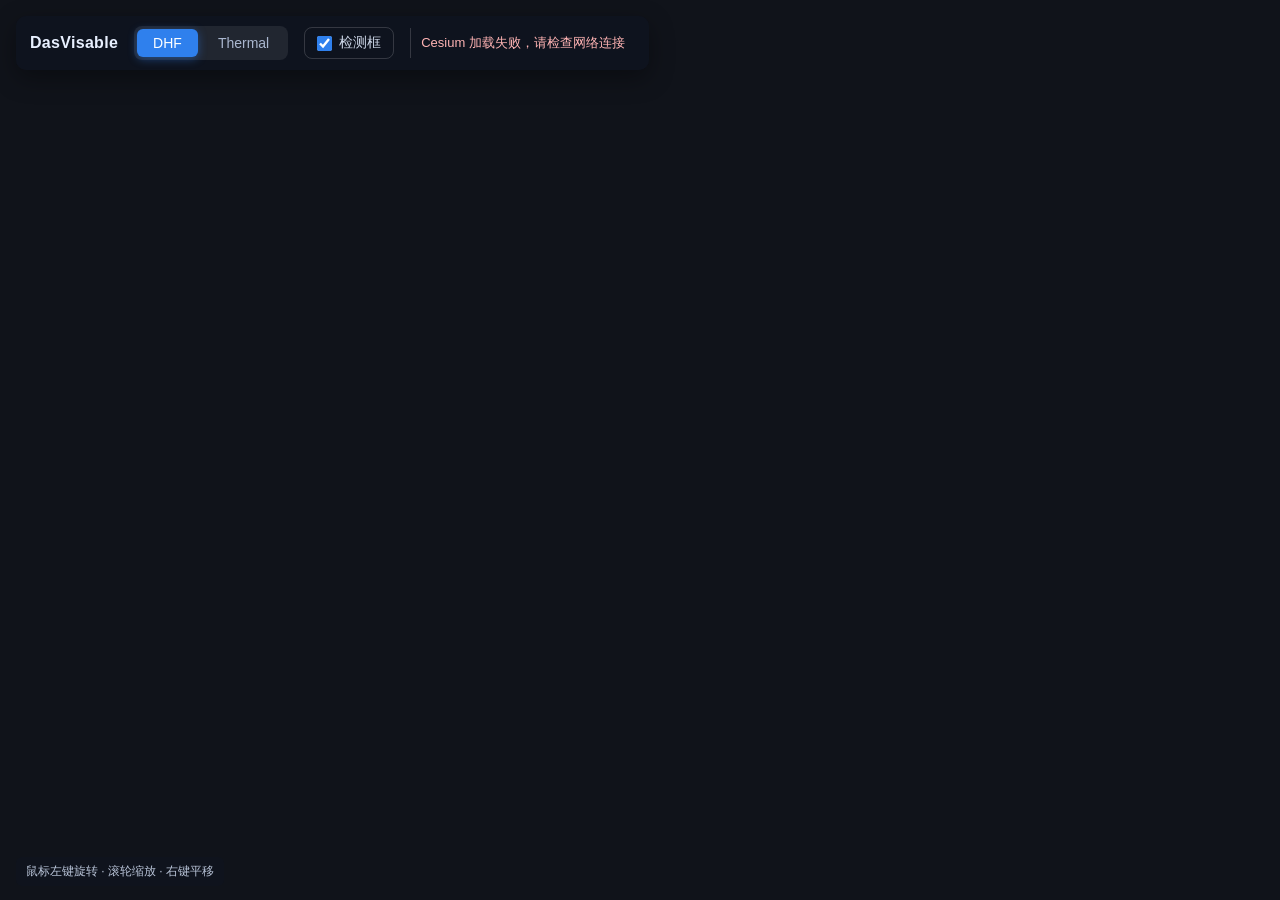
==== index.html @ 4423c21a "新版可视化，使用绝对坐标，且已经加入检测框" ====
<!DOCTYPE html>
<html lang="zh-CN">
<head>
  <meta charset="UTF-8" />
  <meta name="viewport" content="width=device-width, initial-scale=1.0" />
  <title>DasVisable - DHF / Thermal 模型查看器</title>
  <style>
    html,
    body,
    #cesiumContainer {
      width: 100%;
      height: 100%;
      margin: 0;
      padding: 0;
      overflow: hidden;
      font-family: "Microsoft YaHei", "PingFang SC", Arial, sans-serif;
      background: #10131a;
    }

    #toolbar {
      position: absolute;
      z-index: 10;
      top: 16px;
      left: 16px;
      display: flex;
      align-items: center;
      gap: 16px;
      padding: 10px 14px;
      border-radius: 10px;
      color: #e8f0ff;
      background: rgba(15, 20, 32, 0.82);
      box-shadow: 0 8px 24px rgba(0, 0, 0, 0.35);
      backdrop-filter: blur(8px);
    }

    #toolbar h1 {
      margin: 0;
      font-size: 16px;
      font-weight: 600;
      letter-spacing: 0.3px;
      white-space: nowrap;
    }

    .segmented {
      display: flex;
      gap: 4px;
      padding: 3px;
      border-radius: 8px;
      background: rgba(255, 255, 255, 0.08);
    }

    .segmented label {
      cursor: pointer;
      user-select: none;
    }

    .segmented input {
      position: absolute;
      opacity: 0;
      pointer-events: none;
    }

    .segmented span {
      display: inline-block;
      padding: 6px 16px;
      border-radius: 6px;
      color: #aab7cf;
      font-size: 14px;
      transition: all 0.18s ease;
    }

    .segmented input:checked + span {
      color: #ffffff;
      background: #2f80ed;
      box-shadow: 0 2px 10px rgba(47, 128, 237, 0.45);
    }

    .detection-toggle {
      display: inline-flex;
      align-items: center;
      gap: 7px;
      padding: 6px 12px;
      border: 1px solid rgba(255, 255, 255, 0.16);
      border-radius: 8px;
      color: #cdd7e8;
      font-size: 14px;
      cursor: pointer;
      user-select: none;
      white-space: nowrap;
    }

    .detection-toggle input {
      width: 15px;
      height: 15px;
      margin: 0;
      accent-color: #2f80ed;
      cursor: pointer;
    }

    #status {
      min-width: 120px;
      padding: 6px 10px;
      border-left: 1px solid rgba(255, 255, 255, 0.16);
      font-size: 13px;
      color: #cdd7e8;
      white-space: nowrap;
    }

    #status.error {
      color: #ffb4b4;
    }

    #hint {
      position: absolute;
      z-index: 5;
      left: 16px;
      bottom: 14px;
      padding: 6px 10px;
      border-radius: 6px;
      color: #b9c4d8;
      background: rgba(15, 20, 32, 0.62);
      font-size: 12px;
      pointer-events: none;
    }
  </style>
</head>
<body>
  <div id="cesiumContainer"></div>

  <div id="toolbar">
    <h1>DasVisable</h1>
    <div class="segmented" role="radiogroup" aria-label="模型选择">
      <label>
        <input type="radio" name="model" value="DHF" checked />
        <span>DHF</span>
      </label>
      <label>
        <input type="radio" name="model" value="thermal" />
        <span>Thermal</span>
      </label>
    </div>
    <label class="detection-toggle">
      <input type="checkbox" id="detectionToggle" checked />
      <span>检测框</span>
    </label>
    <div id="status">正在初始化 Cesium...</div>
  </div>

  <div id="hint">鼠标左键旋转 · 滚轮缩放 · 右键平移</div>

  <script>
    window.CESIUM_BASE_URL = "cesium/Build/Cesium/";
  </script>
  <link rel="stylesheet" href="cesium/Build/Cesium/Widgets/widgets.css" />
  <script src="cesium/Build/Cesium/Cesium.js"></script>
  <script>
    (async function main() {
      const statusEl = document.getElementById("status");

      function setStatus(message, isError = false) {
        statusEl.textContent = message;
        statusEl.classList.toggle("error", isError);
      }

      if (!window.Cesium) {
        setStatus("Cesium 加载失败，请检查网络连接", true);
        return;
      }

      Cesium.buildModuleUrl.setBaseUrl(window.CESIUM_BASE_URL);

      const viewer = new Cesium.Viewer("cesiumContainer", {
        animation: false,
        timeline: false,
        baseLayerPicker: false,
        geocoder: false,
        homeButton: false,
        sceneModePicker: false,
        navigationHelpButton: false,
        fullscreenButton: false,
        infoBox: false,
        selectionIndicator: false,
        baseLayer: false,
        terrainProvider: new Cesium.EllipsoidTerrainProvider(),
        requestRenderMode: true,
        maximumRenderTimeChange: Infinity
      });

      viewer.scene.globe.depthTestAgainstTerrain = false;
      viewer.scene.screenSpaceCameraController.minimumZoomDistance = 1;
      viewer.scene.screenSpaceCameraController.maximumZoomDistance = 100000000;

      const detectionToggle = document.getElementById("detectionToggle");
      const detectionLabel = detectionToggle.closest("label").querySelector("span");
      const detectionDataSources = [];
      let detectionVisible = detectionToggle.checked;

      const kmlDefinitions = [
        {
          label: "crack_dam crest",
          url: "812kml/classified/crack_dam crest.kml"
        },
        {
          label: "crack_spillway",
          url: "812kml/classified/crack_spillway.kml"
        },
        {
          label: "precipitate",
          url: "812kml/classified/precipitate.kml"
        }
      ];

      function addAbsoluteAltitudeMode(xmlDoc) {
        const kmlNamespace = "http://www.opengis.net/kml/2.2";
        const polygons = xmlDoc.getElementsByTagName("Polygon");

        for (let i = 0; i < polygons.length; i += 1) {
          const polygon = polygons[i];
          const existing = polygon.getElementsByTagName("altitudeMode")[0];
          if (existing) {
            continue;
          }

          const altitudeMode = xmlDoc.createElementNS(kmlNamespace, "altitudeMode");
          altitudeMode.textContent = "absolute";
          polygon.insertBefore(altitudeMode, polygon.firstChild);
        }
      }

      async function loadKmlDataSource(definition) {
        const response = await fetch(encodeURI(definition.url));
        if (!response.ok) {
          throw new Error(`${definition.label} 请求失败：HTTP ${response.status}`);
        }

        const xmlText = await response.text();
        const xmlDoc = new DOMParser().parseFromString(xmlText, "application/xml");
        const parserErrors = xmlDoc.getElementsByTagName("parsererror");
        if (parserErrors.length > 0) {
          throw new Error(`${definition.label} KML 解析失败`);
        }

        // 这些 KML 没有显式 altitudeMode，Cesium 会默认贴地，
        // 因此动态补上 absolute，让检测框保留原始高程。
        addAbsoluteAltitudeMode(xmlDoc);

        const dataSource = await Cesium.KmlDataSource.load(xmlDoc, {
          camera: viewer.scene.camera,
          canvas: viewer.scene.canvas,
          clampToGround: false
        });

        dataSource.show = detectionVisible;
        viewer.dataSources.add(dataSource);
        detectionDataSources.push(dataSource);
        return dataSource;
      }

      async function loadDetectionBoxes() {
        const results = await Promise.all(
          kmlDefinitions.map(function (definition) {
            return loadKmlDataSource(definition);
          })
        );

        detectionLabel.textContent = detectionVisible
          ? `检测框 (${results.length})`
          : "检测框";
        console.info(`已加载 ${results.length} 个检测框 KML 数据源`);
      }

      detectionToggle.addEventListener("change", function () {
        detectionVisible = detectionToggle.checked;
        detectionDataSources.forEach(function (dataSource) {
          dataSource.show = detectionVisible;
        });
        detectionLabel.textContent = detectionVisible
          ? `检测框 (${detectionDataSources.length})`
          : "检测框";
      });

      loadDetectionBoxes().catch(function (error) {
        console.error("检测框 KML 加载失败：", error);
        detectionLabel.textContent = "检测框加载失败";
      });

      const modelDefinitions = [
        {
          key: "DHF",
          label: "DHF",
          url: "DHF/tileset.json"
        },
        {
          key: "thermal",
          label: "Thermal",
          url: "thermal/tileset.json"
        }
      ];

      const tilesets = {};
      let currentModel = "DHF";
      let loadingCount = 0;

      async function loadTileset(definition) {
        loadingCount += 1;
        setStatus(`正在加载 ${definition.label} 模型...`);

        try {
          const tileset = await Cesium.Cesium3DTileset.fromUrl(definition.url, {
            maximumScreenSpaceError: 16,
            cacheBytes: 1024 * 1024 * 1024
          });

          tileset.show = definition.key === currentModel;
          viewer.scene.primitives.add(tileset);
          tilesets[definition.key] = tileset;

          if (definition.key === currentModel) {
            await viewer.zoomTo(tileset);
          }

          loadingCount -= 1;
          if (loadingCount === 0) {
            setStatus(`${definition.label} 加载完成，可切换模型`);
          }
          return tileset;
        } catch (error) {
          loadingCount -= 1;
          console.error(`加载 ${definition.label} 失败:`, error);
          setStatus(`${definition.label} 加载失败，请检查服务是否已启动`, true);
          return null;
        }
      }

      function selectModel(key) {
        if (!tilesets[key]) {
          return;
        }

        currentModel = key;
        for (const [name, tileset] of Object.entries(tilesets)) {
          tileset.show = name === key;
        }

        const selected = tilesets[key];
        viewer.zoomTo(selected).catch(function (error) {
          console.warn("切换视角失败：", error);
        });
        setStatus(`当前显示：${key}`);
      }

      document.querySelectorAll('input[name="model"]').forEach(function (input) {
        input.addEventListener("change", function () {
          currentModel = input.value;
          if (tilesets[currentModel]) {
            selectModel(currentModel);
          } else {
            setStatus(`正在加载 ${currentModel} 模型，就绪后自动切换`);
          }
        });
      });

      setStatus("正在加载 DHF 与 Thermal 模型...");

      const loadedTilesets = await Promise.all(
        modelDefinitions.map(function (definition) {
          return loadTileset(definition);
        })
      );

      if (loadedTilesets.every(Boolean)) {
        setStatus("两个模型均已就绪，可切换查看");
      } else {
        setStatus("部分模型加载失败，请检查控制台日志", true);
      }
    })().catch(function (error) {
      console.error(error);
      const statusEl = document.getElementById("status");
      if (statusEl) {
        statusEl.textContent = "初始化失败：请通过本地 HTTP 服务打开页面";
        statusEl.classList.add("error");
      }
    });
  </script>
</body>
</html>
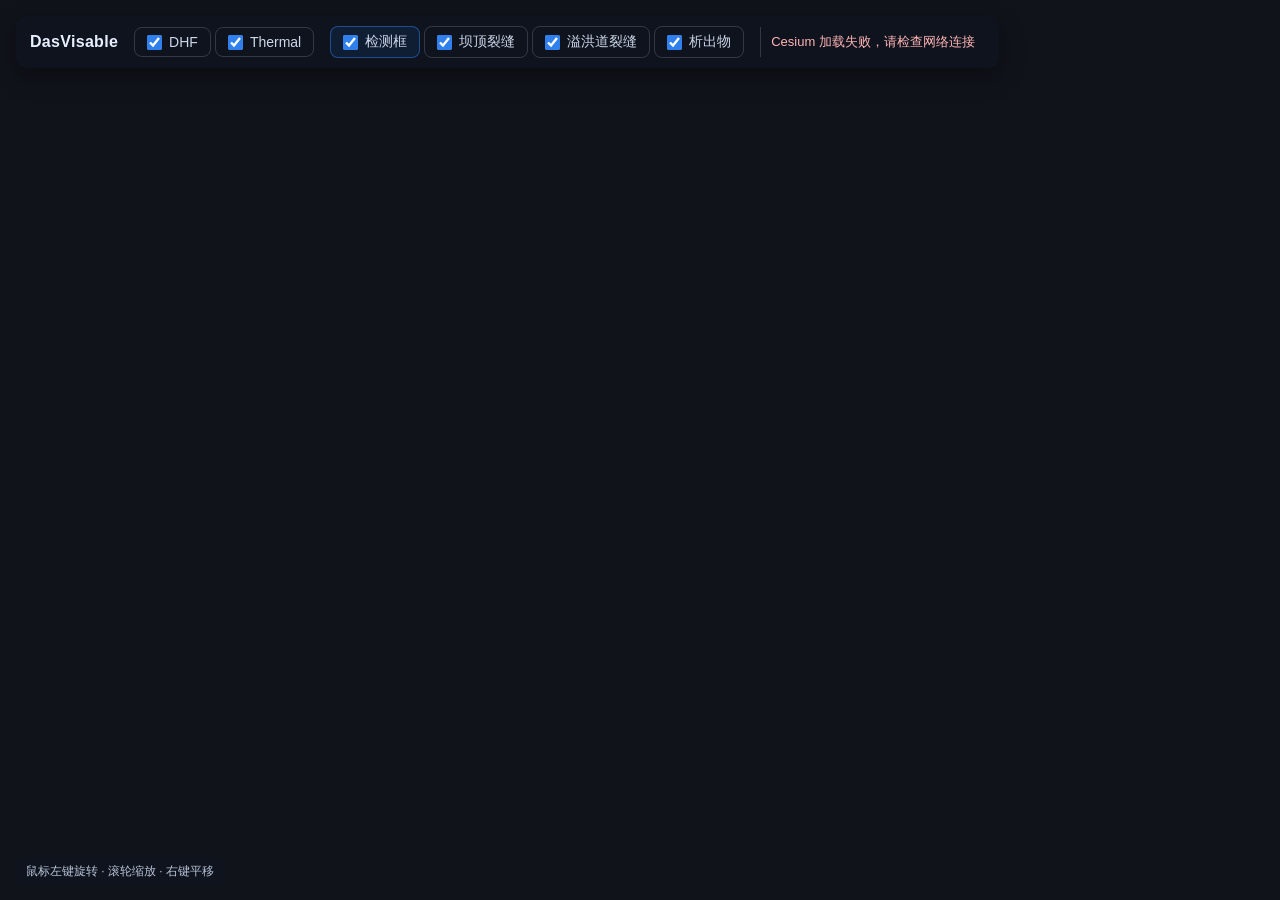
==== commit 60ee3b7f: "现在还差点云没有加载，然后检测框数据没有，以及坐标显示没有，其余已搞定" ====
--- a/index.html
+++ b/index.html
@@ -97,6 +97,25 @@
       cursor: pointer;
     }
 
+    .detection-group {
+      display: flex;
+      flex-wrap: wrap;
+      align-items: center;
+      gap: 4px;
+      max-width: 480px;
+    }
+
+    .model-group {
+      display: flex;
+      align-items: center;
+      gap: 4px;
+    }
+
+    .detection-master {
+      border-color: rgba(47, 128, 237, 0.5);
+      background: rgba(47, 128, 237, 0.1);
+    }
+
     #status {
       min-width: 120px;
       padding: 6px 10px;
@@ -129,20 +148,34 @@
 
   <div id="toolbar">
     <h1>DasVisable</h1>
-    <div class="segmented" role="radiogroup" aria-label="模型选择">
-      <label>
-        <input type="radio" name="model" value="DHF" checked />
+    <div class="model-group" role="group" aria-label="模型选择">
+      <label class="detection-toggle">
+        <input type="checkbox" class="model-item" data-key="DHF" checked />
         <span>DHF</span>
       </label>
-      <label>
-        <input type="radio" name="model" value="thermal" />
+      <label class="detection-toggle">
+        <input type="checkbox" class="model-item" data-key="thermal" checked />
         <span>Thermal</span>
       </label>
     </div>
-    <label class="detection-toggle">
-      <input type="checkbox" id="detectionToggle" checked />
-      <span>检测框</span>
-    </label>
+    <div class="detection-group" role="group" aria-label="检测框">
+      <label class="detection-toggle detection-master">
+        <input type="checkbox" id="detectionToggleAll" checked />
+        <span>检测框</span>
+      </label>
+      <label class="detection-toggle">
+        <input type="checkbox" class="detection-item" data-key="dam_crest" checked />
+        <span>坝顶裂缝</span>
+      </label>
+      <label class="detection-toggle">
+        <input type="checkbox" class="detection-item" data-key="spillway" checked />
+        <span>溢洪道裂缝</span>
+      </label>
+      <label class="detection-toggle">
+        <input type="checkbox" class="detection-item" data-key="precipitate" checked />
+        <span>析出物</span>
+      </label>
+    </div>
     <div id="status">正在初始化 Cesium...</div>
   </div>
 
@@ -190,25 +223,57 @@
       viewer.scene.screenSpaceCameraController.minimumZoomDistance = 1;
       viewer.scene.screenSpaceCameraController.maximumZoomDistance = 100000000;
 
-      const detectionToggle = document.getElementById("detectionToggle");
-      const detectionLabel = detectionToggle.closest("label").querySelector("span");
-      const detectionDataSources = [];
-      let detectionVisible = detectionToggle.checked;
-
+      const detectionToggleAll = document.getElementById("detectionToggleAll");
+      const detectionItemInputs = Array.from(
+        document.querySelectorAll(".detection-item")
+      );
+      const detectionDataSources = new Map();
       const kmlDefinitions = [
         {
-          label: "crack_dam crest",
+          key: "dam_crest",
+          label: "坝顶裂缝",
           url: "812kml/classified/crack_dam crest.kml"
         },
         {
-          label: "crack_spillway",
+          key: "spillway",
+          label: "溢洪道裂缝",
           url: "812kml/classified/crack_spillway.kml"
         },
         {
-          label: "precipitate",
+          key: "precipitate",
+          label: "析出物",
           url: "812kml/classified/precipitate.kml"
         }
       ];
+
+      const detectionVisibility = {};
+      detectionItemInputs.forEach(function (input) {
+        detectionVisibility[input.dataset.key] = input.checked;
+      });
+
+      function updateDetectionToggleAll() {
+        const allVisible = kmlDefinitions.every(function (definition) {
+          return detectionVisibility[definition.key];
+        });
+        detectionToggleAll.checked = allVisible;
+      }
+
+      function applyDetectionVisibility(key) {
+        const dataSource = detectionDataSources.get(key);
+        const input = detectionItemInputs.find(function (item) {
+          return item.dataset.key === key;
+        });
+
+        const visible = detectionVisibility[key];
+        if (input) {
+          input.checked = visible;
+        }
+        if (dataSource) {
+          dataSource.show = visible;
+        }
+        viewer.scene.requestRender();
+        updateDetectionToggleAll();
+      }
 
       function addAbsoluteAltitudeMode(xmlDoc) {
         const kmlNamespace = "http://www.opengis.net/kml/2.2";
@@ -250,9 +315,9 @@
           clampToGround: false
         });
 
-        dataSource.show = detectionVisible;
+        dataSource.show = detectionVisibility[definition.key];
         viewer.dataSources.add(dataSource);
-        detectionDataSources.push(dataSource);
+        detectionDataSources.set(definition.key, dataSource);
         return dataSource;
       }
 
@@ -263,25 +328,26 @@
           })
         );
 
-        detectionLabel.textContent = detectionVisible
-          ? `检测框 (${results.length})`
-          : "检测框";
         console.info(`已加载 ${results.length} 个检测框 KML 数据源`);
       }
 
-      detectionToggle.addEventListener("change", function () {
-        detectionVisible = detectionToggle.checked;
-        detectionDataSources.forEach(function (dataSource) {
-          dataSource.show = detectionVisible;
-        });
-        detectionLabel.textContent = detectionVisible
-          ? `检测框 (${detectionDataSources.length})`
-          : "检测框";
+      detectionItemInputs.forEach(function (input) {
+        input.addEventListener("change", function () {
+          detectionVisibility[input.dataset.key] = input.checked;
+          applyDetectionVisibility(input.dataset.key);
+        });
+      });
+
+      detectionToggleAll.addEventListener("change", function () {
+        const visible = detectionToggleAll.checked;
+        kmlDefinitions.forEach(function (definition) {
+          detectionVisibility[definition.key] = visible;
+          applyDetectionVisibility(definition.key);
+        });
       });
 
       loadDetectionBoxes().catch(function (error) {
         console.error("检测框 KML 加载失败：", error);
-        detectionLabel.textContent = "检测框加载失败";
       });
 
       const modelDefinitions = [
@@ -297,9 +363,91 @@
         }
       ];
 
+      const modelItemInputs = Array.from(
+        document.querySelectorAll(".model-item")
+      );
       const tilesets = {};
-      let currentModel = "DHF";
+      const modelVisibility = {};
       let loadingCount = 0;
+
+      modelItemInputs.forEach(function (input) {
+        modelVisibility[input.dataset.key] = input.checked;
+      });
+
+      function combineBoundingSpheres(spheres) {
+        const points = [];
+        const offsets = [
+          [-1, -1, -1],
+          [-1, -1, 1],
+          [-1, 1, -1],
+          [-1, 1, 1],
+          [1, -1, -1],
+          [1, -1, 1],
+          [1, 1, -1],
+          [1, 1, 1]
+        ];
+
+        spheres.forEach(function (sphere) {
+          const center = sphere.center;
+          const radius = sphere.radius;
+          offsets.forEach(function (offset) {
+            points.push(
+              new Cesium.Cartesian3(
+                center.x + offset[0] * radius,
+                center.y + offset[1] * radius,
+                center.z + offset[2] * radius
+              )
+            );
+          });
+        });
+
+        return Cesium.BoundingSphere.fromPoints(points);
+      }
+
+      function zoomToVisibleModels() {
+        const visibleTilesets = modelDefinitions
+          .filter(function (definition) {
+            return modelVisibility[definition.key] && tilesets[definition.key];
+          })
+          .map(function (definition) {
+            return tilesets[definition.key];
+          });
+
+        if (visibleTilesets.length === 0) {
+          setStatus("当前未选择模型");
+          return;
+        }
+
+        if (visibleTilesets.length === 1) {
+          viewer.zoomTo(visibleTilesets[0]).catch(function (error) {
+            console.warn("切换视角失败：", error);
+          });
+        } else {
+          const combinedSphere = combineBoundingSpheres(
+            visibleTilesets.map(function (tileset) {
+              return tileset.boundingSphere;
+            })
+          );
+          viewer.camera.flyToBoundingSphere(combinedSphere, {
+            duration: 0.5,
+            offset: new Cesium.HeadingPitchRange(
+              0,
+              Cesium.Math.toRadians(-35),
+              Math.max(combinedSphere.radius * 1.2, 50)
+            )
+          });
+        }
+        viewer.scene.requestRender();
+
+        const visibleLabels = modelDefinitions
+          .filter(function (definition) {
+            return modelVisibility[definition.key];
+          })
+          .map(function (definition) {
+            return definition.label;
+          });
+        setStatus(`当前显示：${visibleLabels.join(" + ")}`);
+      }
 
       async function loadTileset(definition) {
         loadingCount += 1;
@@ -311,17 +459,13 @@
             cacheBytes: 1024 * 1024 * 1024
           });
 
-          tileset.show = definition.key === currentModel;
+          tileset.show = modelVisibility[definition.key];
           viewer.scene.primitives.add(tileset);
           tilesets[definition.key] = tileset;
 
-          if (definition.key === currentModel) {
-            await viewer.zoomTo(tileset);
-          }
-
           loadingCount -= 1;
           if (loadingCount === 0) {
-            setStatus(`${definition.label} 加载完成，可切换模型`);
+            zoomToVisibleModels();
           }
           return tileset;
         } catch (error) {
@@ -332,31 +476,18 @@
         }
       }
 
-      function selectModel(key) {
-        if (!tilesets[key]) {
-          return;
-        }
-
-        currentModel = key;
-        for (const [name, tileset] of Object.entries(tilesets)) {
-          tileset.show = name === key;
-        }
-
-        const selected = tilesets[key];
-        viewer.zoomTo(selected).catch(function (error) {
-          console.warn("切换视角失败：", error);
-        });
-        setStatus(`当前显示：${key}`);
-      }
-
-      document.querySelectorAll('input[name="model"]').forEach(function (input) {
+      function applyModelVisibility(key) {
+        const tileset = tilesets[key];
+        if (tileset) {
+          tileset.show = modelVisibility[key];
+        }
+        zoomToVisibleModels();
+      }
+
+      modelItemInputs.forEach(function (input) {
         input.addEventListener("change", function () {
-          currentModel = input.value;
-          if (tilesets[currentModel]) {
-            selectModel(currentModel);
-          } else {
-            setStatus(`正在加载 ${currentModel} 模型，就绪后自动切换`);
-          }
+          modelVisibility[input.dataset.key] = input.checked;
+          applyModelVisibility(input.dataset.key);
         });
       });
 
@@ -368,8 +499,8 @@
         })
       );
 
-      if (loadedTilesets.every(Boolean)) {
-        setStatus("两个模型均已就绪，可切换查看");
+      if (loadedTilesets.some(Boolean)) {
+        zoomToVisibleModels();
       } else {
         setStatus("部分模型加载失败，请检查控制台日志", true);
       }
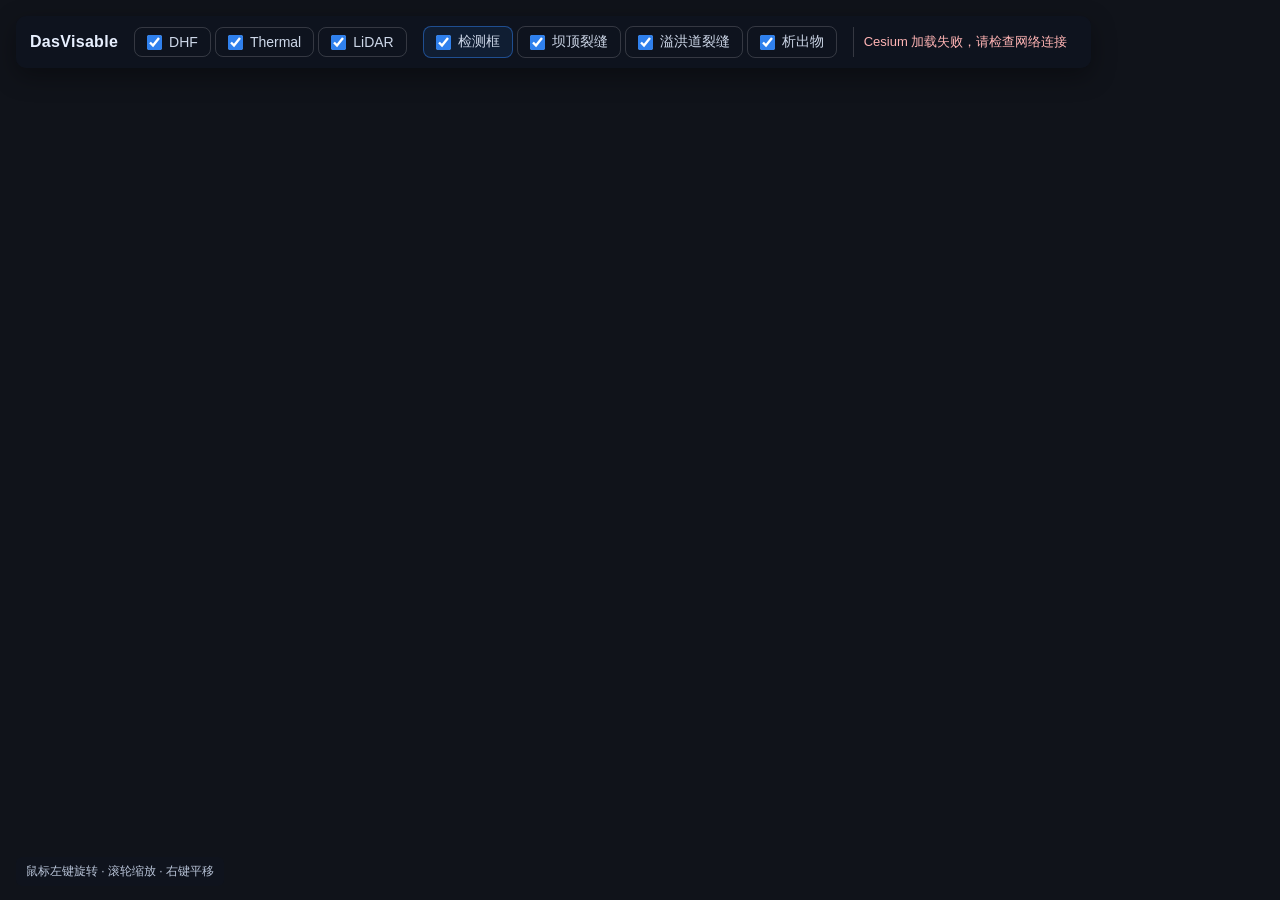
==== commit 20db41e9: "实现点云加载" ====
--- a/index.html
+++ b/index.html
@@ -156,6 +156,10 @@
       <label class="detection-toggle">
         <input type="checkbox" class="model-item" data-key="thermal" checked />
         <span>Thermal</span>
+      </label>
+      <label class="detection-toggle">
+        <input type="checkbox" class="model-item" data-key="LiDAR" checked />
+        <span>LiDAR</span>
       </label>
     </div>
     <div class="detection-group" role="group" aria-label="检测框">
@@ -360,6 +364,11 @@
           key: "thermal",
           label: "Thermal",
           url: "thermal/tileset.json"
+        },
+        {
+          key: "LiDAR",
+          label: "LiDAR",
+          url: "LiDAR/tileset.json"
         }
       ];
 
--- a/cesium/Build/Cesium/Widgets/widgets.css
+++ b/cesium/Build/Cesium/Widgets/widgets.css
@@ -0,0 +1,1342 @@
+/* packages/widgets/Source/shared.css */
+.cesium-svgPath-svg {
+  position: absolute;
+  top: 0;
+  left: 0;
+  width: 100%;
+  height: 100%;
+  overflow: hidden;
+}
+.cesium-button {
+  display: inline-block;
+  position: relative;
+  background: #303336;
+  border: 1px solid #444;
+  color: #edffff;
+  fill: #edffff;
+  border-radius: 4px;
+  padding: 5px 12px;
+  margin: 2px 3px;
+  cursor: pointer;
+  overflow: hidden;
+  -moz-user-select: none;
+  -webkit-user-select: none;
+  -ms-user-select: none;
+  user-select: none;
+}
+.cesium-button:focus {
+  color: #fff;
+  fill: #fff;
+  border-color: #ea4;
+  outline: none;
+}
+.cesium-button:hover {
+  color: #fff;
+  fill: #fff;
+  background: #48b;
+  border-color: #aef;
+  box-shadow: 0 0 8px #fff;
+}
+.cesium-button:active {
+  color: #000;
+  fill: #000;
+  background: #adf;
+  border-color: #fff;
+  box-shadow: 0 0 8px #fff;
+}
+.cesium-button:disabled,
+.cesium-button-disabled,
+.cesium-button-disabled:focus,
+.cesium-button-disabled:hover,
+.cesium-button-disabled:active {
+  background: #303336;
+  border-color: #444;
+  color: #646464;
+  fill: #646464;
+  box-shadow: none;
+  cursor: default;
+}
+.cesium-button option {
+  background-color: #000;
+  color: #eee;
+}
+.cesium-button option:disabled {
+  color: #777;
+}
+.cesium-button input,
+.cesium-button label {
+  cursor: pointer;
+}
+.cesium-button input {
+  vertical-align: sub;
+}
+.cesium-toolbar-button {
+  box-sizing: border-box;
+  width: 32px;
+  height: 32px;
+  border-radius: 14%;
+  padding: 0;
+  vertical-align: middle;
+  z-index: 0;
+}
+.cesium-performanceDisplay-defaultContainer {
+  position: absolute;
+  top: 50px;
+  right: 10px;
+  text-align: right;
+}
+.cesium-performanceDisplay {
+  background-color: rgba(40, 40, 40, 0.7);
+  padding: 7px;
+  border-radius: 5px;
+  border: 1px solid #444;
+  font: bold 12px sans-serif;
+}
+.cesium-performanceDisplay-fps {
+  color: #e52;
+}
+.cesium-performanceDisplay-throttled {
+  color: #a42;
+}
+.cesium-performanceDisplay-ms {
+  color: #de3;
+}
+
+/* packages/widgets/Source/Animation/Animation.css */
+.cesium-animation-theme {
+  visibility: hidden;
+  display: block;
+  position: absolute;
+  z-index: -100;
+}
+.cesium-animation-themeNormal {
+  color: #222;
+}
+.cesium-animation-themeHover {
+  color: #4488b0;
+}
+.cesium-animation-themeSelect {
+  color: #242;
+}
+.cesium-animation-themeDisabled {
+  color: #333;
+}
+.cesium-animation-themeKnob {
+  color: #222;
+}
+.cesium-animation-themePointer {
+  color: #2e2;
+}
+.cesium-animation-themeSwoosh {
+  color: #8ac;
+}
+.cesium-animation-themeSwooshHover {
+  color: #aef;
+}
+.cesium-animation-svgText {
+  fill: #edffff;
+  font-family: Sans-Serif;
+  font-size: 15px;
+  text-anchor: middle;
+}
+.cesium-animation-blank {
+  fill: #000;
+  fill-opacity: 0.01;
+  stroke: none;
+}
+.cesium-animation-rectButton {
+  cursor: pointer;
+  -moz-user-select: none;
+  -webkit-user-select: none;
+  -ms-user-select: none;
+  user-select: none;
+}
+.cesium-animation-rectButton .cesium-animation-buttonGlow {
+  fill: #fff;
+  stroke: none;
+  display: none;
+}
+.cesium-animation-rectButton:hover .cesium-animation-buttonGlow {
+  display: block;
+}
+.cesium-animation-rectButton .cesium-animation-buttonPath {
+  fill: #edffff;
+}
+.cesium-animation-rectButton .cesium-animation-buttonMain {
+  stroke: #444;
+  stroke-width: 1.2;
+}
+.cesium-animation-rectButton:hover .cesium-animation-buttonMain {
+  stroke: #aef;
+}
+.cesium-animation-rectButton:active .cesium-animation-buttonMain {
+  fill: #abd6ff;
+}
+.cesium-animation-buttonDisabled {
+  -moz-user-select: none;
+  -webkit-user-select: none;
+  -ms-user-select: none;
+  user-select: none;
+}
+.cesium-animation-buttonDisabled .cesium-animation-buttonMain {
+  stroke: #555;
+}
+.cesium-animation-buttonDisabled .cesium-animation-buttonPath {
+  fill: #818181;
+}
+.cesium-animation-buttonDisabled .cesium-animation-buttonGlow {
+  display: none;
+}
+.cesium-animation-buttonToggled .cesium-animation-buttonGlow {
+  display: block;
+  fill: #2e2;
+}
+.cesium-animation-buttonToggled .cesium-animation-buttonMain {
+  stroke: #2e2;
+}
+.cesium-animation-buttonToggled:hover .cesium-animation-buttonGlow {
+  fill: #fff;
+}
+.cesium-animation-buttonToggled:hover .cesium-animation-buttonMain {
+  stroke: #2e2;
+}
+.cesium-animation-shuttleRingG {
+  cursor: pointer;
+}
+.cesium-animation-shuttleRingPointer {
+  cursor: pointer;
+}
+.cesium-animation-shuttleRingPausePointer {
+  cursor: pointer;
+}
+.cesium-animation-shuttleRingBack {
+  fill: #181818;
+  fill-opacity: 0.8;
+  stroke: #333;
+  stroke-width: 1.2;
+}
+.cesium-animation-shuttleRingSwoosh line {
+  stroke: #8ac;
+  stroke-width: 3;
+  stroke-opacity: 0.2;
+  stroke-linecap: round;
+}
+.cesium-animation-knobOuter {
+  cursor: pointer;
+  stroke: #444;
+  stroke-width: 1.2;
+}
+.cesium-animation-knobInner {
+  cursor: pointer;
+}
+
+/* packages/widgets/Source/BaseLayerPicker/BaseLayerPicker.css */
+.cesium-baseLayerPicker-selected {
+  position: absolute;
+  top: 0;
+  left: 0;
+  width: 100%;
+  height: 100%;
+  border: none;
+}
+.cesium-baseLayerPicker-dropDown {
+  display: block;
+  position: absolute;
+  box-sizing: content-box;
+  top: auto;
+  right: 0;
+  width: 320px;
+  max-height: 500px;
+  margin-top: 5px;
+  background-color: rgba(38, 38, 38, 0.75);
+  border: 1px solid #444;
+  padding: 6px;
+  overflow: auto;
+  border-radius: 10px;
+  -moz-user-select: none;
+  -webkit-user-select: none;
+  -ms-user-select: none;
+  user-select: none;
+  transform: translate(0, -20%);
+  visibility: hidden;
+  opacity: 0;
+  transition:
+    visibility 0s 0.2s,
+    opacity 0.2s ease-in,
+    transform 0.2s ease-in;
+}
+.cesium-baseLayerPicker-dropDown-visible {
+  transform: translate(0, 0);
+  visibility: visible;
+  opacity: 1;
+  transition: opacity 0.2s ease-out, transform 0.2s ease-out;
+}
+.cesium-baseLayerPicker-sectionTitle {
+  display: block;
+  font-family: sans-serif;
+  font-size: 16pt;
+  text-align: left;
+  color: #edffff;
+  margin-bottom: 4px;
+}
+.cesium-baseLayerPicker-choices {
+  margin-bottom: 5px;
+}
+.cesium-baseLayerPicker-categoryTitle {
+  color: #edffff;
+  font-size: 11pt;
+}
+.cesium-baseLayerPicker-choices {
+  display: block;
+  border: 1px solid #888;
+  border-radius: 5px;
+  padding: 5px 0;
+}
+.cesium-baseLayerPicker-item {
+  display: inline-block;
+  vertical-align: top;
+  margin: 2px 5px;
+  width: 64px;
+  text-align: center;
+  cursor: pointer;
+}
+.cesium-baseLayerPicker-itemLabel {
+  display: block;
+  font-family: sans-serif;
+  font-size: 8pt;
+  text-align: center;
+  vertical-align: middle;
+  color: #edffff;
+  cursor: pointer;
+  word-wrap: break-word;
+}
+.cesium-baseLayerPicker-item:hover .cesium-baseLayerPicker-itemLabel,
+.cesium-baseLayerPicker-item:focus .cesium-baseLayerPicker-itemLabel {
+  text-decoration: underline;
+}
+.cesium-baseLayerPicker-itemIcon {
+  display: inline-block;
+  position: relative;
+  width: inherit;
+  height: auto;
+  background-size: 100% 100%;
+  border: solid 1px #444;
+  border-radius: 9px;
+  color: #edffff;
+  margin: 0;
+  padding: 0;
+  cursor: pointer;
+  box-sizing: border-box;
+}
+.cesium-baseLayerPicker-item:hover .cesium-baseLayerPicker-itemIcon {
+  border-color: #fff;
+  box-shadow: 0 0 8px #fff, 0 0 8px #fff;
+}
+.cesium-baseLayerPicker-selectedItem .cesium-baseLayerPicker-itemLabel {
+  color: rgb(189, 236, 248);
+}
+.cesium-baseLayerPicker-selectedItem .cesium-baseLayerPicker-itemIcon {
+  border: double 4px rgb(189, 236, 248);
+}
+
+/* packages/engine/Source/Widget/CesiumWidget.css */
+.cesium-widget {
+  font-family: sans-serif;
+  font-size: 16px;
+  overflow: hidden;
+  display: block;
+  position: relative;
+  top: 0;
+  left: 0;
+  width: 100%;
+  height: 100%;
+}
+.cesium-widget,
+.cesium-widget canvas {
+  width: 100%;
+  height: 100%;
+  touch-action: none;
+}
+.cesium-widget-credits {
+  display: block;
+  position: absolute;
+  bottom: 0;
+  left: 0;
+  color: #fff;
+  font-size: 10px;
+  text-shadow: 0px 0px 2px #000000;
+  padding-right: 5px;
+}
+.cesium-widget-errorPanel {
+  position: absolute;
+  top: 0;
+  right: 0;
+  bottom: 0;
+  left: 0;
+  text-align: center;
+  background: rgba(0, 0, 0, 0.7);
+  z-index: 99999;
+}
+.cesium-widget-errorPanel:before {
+  display: inline-block;
+  vertical-align: middle;
+  height: 100%;
+  content: "";
+}
+.cesium-widget-errorPanel-content {
+  width: 75%;
+  max-width: 500px;
+  display: inline-block;
+  text-align: left;
+  vertical-align: middle;
+  border: 1px solid #510c00;
+  border-radius: 7px;
+  background-color: #f0d9d5;
+  font-size: 14px;
+  color: #510c00;
+}
+.cesium-widget-errorPanel-content.expanded {
+  max-width: 75%;
+}
+.cesium-widget-errorPanel-header {
+  font-size: 18px;
+  font-family:
+    "Open Sans",
+    Verdana,
+    Geneva,
+    sans-serif;
+  background: #d69d93;
+  border-bottom: 2px solid #510c00;
+  padding-bottom: 10px;
+  border-radius: 3px 3px 0 0;
+  padding: 15px;
+}
+.cesium-widget-errorPanel-scroll {
+  overflow: auto;
+  font-family:
+    "Open Sans",
+    Verdana,
+    Geneva,
+    sans-serif;
+  white-space: pre-wrap;
+  padding: 0 15px;
+  margin: 10px 0 20px 0;
+}
+.cesium-widget-errorPanel-buttonPanel {
+  padding: 0 15px;
+  margin: 10px 0 20px 0;
+  text-align: right;
+}
+.cesium-widget-errorPanel-buttonPanel button {
+  border-color: #510c00;
+  background: #d69d93;
+  color: #202020;
+  margin: 0;
+}
+.cesium-widget-errorPanel-buttonPanel button:focus {
+  border-color: #510c00;
+  background: #f0d9d5;
+  color: #510c00;
+}
+.cesium-widget-errorPanel-buttonPanel button:hover {
+  border-color: #510c00;
+  background: #f0d9d5;
+  color: #510c00;
+}
+.cesium-widget-errorPanel-buttonPanel button:active {
+  border-color: #510c00;
+  background: #b17b72;
+  color: #510c00;
+}
+.cesium-widget-errorPanel-more-details {
+  text-decoration: underline;
+  cursor: pointer;
+}
+.cesium-widget-errorPanel-more-details:hover {
+  color: #2b0700;
+}
+
+/* packages/widgets/Source/CesiumInspector/CesiumInspector.css */
+.cesium-cesiumInspector {
+  border-radius: 5px;
+  transition: width ease-in-out 0.25s;
+  background: rgba(48, 51, 54, 0.8);
+  border: 1px solid #444;
+  color: #edffff;
+  display: inline-block;
+  position: relative;
+  padding: 4px 12px;
+  -moz-user-select: none;
+  -webkit-user-select: none;
+  -ms-user-select: none;
+  user-select: none;
+  overflow: hidden;
+}
+.cesium-cesiumInspector-button {
+  text-align: center;
+  font-size: 11pt;
+}
+.cesium-cesiumInspector-visible .cesium-cesiumInspector-button {
+  border-bottom: 1px solid #aaa;
+  padding-bottom: 3px;
+}
+.cesium-cesiumInspector input:enabled,
+.cesium-cesiumInspector-button {
+  cursor: pointer;
+}
+.cesium-cesiumInspector-visible {
+  width: 185px;
+  height: auto;
+}
+.cesium-cesiumInspector-hidden {
+  width: 122px;
+  height: 17px;
+}
+.cesium-cesiumInspector-sectionContent {
+  max-height: 600px;
+}
+.cesium-cesiumInspector-section-collapsed .cesium-cesiumInspector-sectionContent {
+  max-height: 0;
+  padding: 0 !important;
+  overflow: hidden;
+}
+.cesium-cesiumInspector-dropDown {
+  margin: 5px 0;
+  font-family: sans-serif;
+  font-size: 10pt;
+  width: 185px;
+}
+.cesium-cesiumInspector-frustumStatistics {
+  padding-left: 10px;
+  padding: 5px;
+  background-color: rgba(80, 80, 80, 0.75);
+}
+.cesium-cesiumInspector-pickButton {
+  background-color: rgba(0, 0, 0, 0.3);
+  border: 1px solid #444;
+  color: #edffff;
+  border-radius: 5px;
+  padding: 3px 7px;
+  cursor: pointer;
+  -moz-user-select: none;
+  -webkit-user-select: none;
+  -ms-user-select: none;
+  user-select: none;
+  margin: 0 auto;
+}
+.cesium-cesiumInspector-pickButton:focus {
+  outline: none;
+}
+.cesium-cesiumInspector-pickButton:active,
+.cesium-cesiumInspector-pickButtonHighlight {
+  color: #000;
+  background: #adf;
+  border-color: #fff;
+  box-shadow: 0 0 8px #fff;
+}
+.cesium-cesiumInspector-center {
+  text-align: center;
+}
+.cesium-cesiumInspector-sectionHeader {
+  font-weight: bold;
+  font-size: 10pt;
+  margin: 0;
+  cursor: pointer;
+}
+.cesium-cesiumInspector-pickSection {
+  border: 1px solid #aaa;
+  border-radius: 5px;
+  padding: 3px;
+  margin-bottom: 5px;
+}
+.cesium-cesiumInspector-sectionContent {
+  margin-bottom: 10px;
+  transition: max-height 0.25s;
+}
+.cesium-cesiumInspector-tileText {
+  padding-bottom: 10px;
+  border-bottom: 1px solid #aaa;
+}
+.cesium-cesiumInspector-relativeText {
+  padding-top: 10px;
+}
+.cesium-cesiumInspector-sectionHeader::before {
+  margin-right: 5px;
+  content: "-";
+  width: 1ch;
+  display: inline-block;
+}
+.cesium-cesiumInspector-section-collapsed .cesium-cesiumInspector-sectionHeader::before {
+  content: "+";
+}
+
+/* packages/widgets/Source/Cesium3DTilesInspector/Cesium3DTilesInspector.css */
+ul.cesium-cesiumInspector-statistics {
+  margin: 0;
+  padding-top: 3px;
+  padding-bottom: 3px;
+}
+ul.cesium-cesiumInspector-statistics + ul.cesium-cesiumInspector-statistics {
+  border-top: 1px solid #aaa;
+}
+.cesium-cesiumInspector-slider {
+  margin-top: 5px;
+}
+.cesium-cesiumInspector-slider input[type=number] {
+  text-align: left;
+  background-color: #222;
+  outline: none;
+  border: 1px solid #444;
+  color: #edffff;
+  width: 100px;
+  border-radius: 3px;
+  padding: 1px;
+  margin-left: 10px;
+  cursor: auto;
+}
+.cesium-cesiumInspector-slider input[type=number]::-webkit-outer-spin-button,
+.cesium-cesiumInspector-slider input[type=number]::-webkit-inner-spin-button {
+  -webkit-appearance: none;
+  margin: 0;
+}
+.cesium-cesiumInspector-slider input[type=range] {
+  margin-left: 5px;
+  vertical-align: middle;
+}
+.cesium-cesiumInspector-hide .cesium-cesiumInspector-styleEditor {
+  display: none;
+}
+.cesium-cesiumInspector-styleEditor {
+  padding: 10px;
+  border-radius: 5px;
+  background: rgba(48, 51, 54, 0.8);
+  border: 1px solid #444;
+}
+.cesium-cesiumInspector-styleEditor textarea {
+  width: 100%;
+  height: 300px;
+  background: transparent;
+  color: #edffff;
+  border: none;
+  padding: 0;
+  white-space: pre;
+  overflow-wrap: normal;
+  overflow-x: auto;
+}
+.cesium-3DTilesInspector {
+  width: 300px;
+  pointer-events: all;
+}
+.cesium-3DTilesInspector-statistics {
+  font-size: 11px;
+}
+.cesium-3DTilesInspector-disabledElementsInfo {
+  margin: 5px 0 0 0;
+  padding: 0 0 0 20px;
+  color: #eed202;
+}
+.cesium-3DTilesInspector div,
+.cesium-3DTilesInspector input[type=range] {
+  width: 100%;
+  box-sizing: border-box;
+}
+.cesium-cesiumInspector-error {
+  color: #ff9e9e;
+  overflow: auto;
+}
+.cesium-3DTilesInspector .cesium-cesiumInspector-section {
+  margin-top: 3px;
+}
+.cesium-3DTilesInspector .cesium-cesiumInspector-sectionHeader + .cesium-cesiumInspector-show {
+  border-top: 1px solid white;
+}
+input.cesium-cesiumInspector-url {
+  overflow: hidden;
+  white-space: nowrap;
+  overflow-x: scroll;
+  background-color: transparent;
+  color: white;
+  outline: none;
+  border: none;
+  height: 1em;
+  width: 100%;
+}
+.cesium-cesiumInspector .field-group {
+  display: table;
+}
+.cesium-cesiumInspector .field-group > label {
+  display: table-cell;
+  font-weight: bold;
+}
+.cesium-cesiumInspector .field-group > .field {
+  display: table-cell;
+  width: 100%;
+}
+
+/* packages/widgets/Source/VoxelInspector/VoxelInspector.css */
+.cesium-VoxelInspector {
+  width: 300px;
+  pointer-events: all;
+}
+.cesium-VoxelInspector div,
+.cesium-VoxelInspector input[type=range] {
+  width: 100%;
+  box-sizing: border-box;
+}
+.cesium-VoxelInspector .cesium-cesiumInspector-section {
+  margin-top: 3px;
+}
+.cesium-VoxelInspector .cesium-cesiumInspector-sectionHeader + .cesium-cesiumInspector-show {
+  border-top: 1px solid white;
+}
+
+/* packages/widgets/Source/FullscreenButton/FullscreenButton.css */
+.cesium-button.cesium-fullscreenButton {
+  display: block;
+  width: 100%;
+  height: 100%;
+  margin: 0;
+  border-radius: 0;
+}
+
+/* packages/widgets/Source/VRButton/VRButton.css */
+.cesium-button.cesium-vrButton {
+  display: block;
+  width: 100%;
+  height: 100%;
+  margin: 0;
+  border-radius: 0;
+}
+
+/* packages/widgets/Source/Geocoder/Geocoder.css */
+.cesium-viewer-geocoderContainer .cesium-geocoder-input {
+  border: solid 1px #444;
+  background-color: rgba(40, 40, 40, 0.7);
+  color: white;
+  display: inline-block;
+  vertical-align: middle;
+  width: 0;
+  height: 32px;
+  margin: 0;
+  padding: 0 32px 0 0;
+  border-radius: 0;
+  box-sizing: border-box;
+  transition: width ease-in-out 0.25s, background-color 0.2s ease-in-out;
+  -webkit-appearance: none;
+}
+.cesium-viewer-geocoderContainer:hover .cesium-geocoder-input {
+  border-color: #aef;
+  box-shadow: 0 0 8px #fff;
+}
+.cesium-viewer-geocoderContainer .cesium-geocoder-input:focus {
+  border-color: #ea4;
+  background-color: rgba(15, 15, 15, 0.9);
+  box-shadow: none;
+  outline: none;
+}
+.cesium-viewer-geocoderContainer:hover .cesium-geocoder-input,
+.cesium-viewer-geocoderContainer .cesium-geocoder-input:focus,
+.cesium-viewer-geocoderContainer .cesium-geocoder-input-wide {
+  padding-left: 4px;
+  width: 250px;
+}
+.cesium-viewer-geocoderContainer .search-results {
+  position: absolute;
+  background-color: #000;
+  color: #eee;
+  overflow-y: auto;
+  opacity: 0.8;
+  width: 100%;
+}
+.cesium-viewer-geocoderContainer .search-results ul {
+  list-style-type: none;
+  margin: 0;
+  padding: 0;
+}
+.cesium-viewer-geocoderContainer .search-results ul li {
+  font-size: 14px;
+  padding: 3px 10px;
+}
+.cesium-viewer-geocoderContainer .search-results ul li:hover {
+  cursor: pointer;
+}
+.cesium-viewer-geocoderContainer .search-results ul li.active {
+  background: #48b;
+}
+.cesium-geocoder-searchButton {
+  background-color: #303336;
+  display: inline-block;
+  position: absolute;
+  cursor: pointer;
+  width: 32px;
+  top: 1px;
+  right: 1px;
+  height: 30px;
+  vertical-align: middle;
+  fill: #edffff;
+}
+.cesium-geocoder-searchButton:hover {
+  background-color: #48b;
+}
+
+/* packages/widgets/Source/InfoBox/InfoBox.css */
+.cesium-infoBox {
+  display: block;
+  position: absolute;
+  top: 50px;
+  right: 0;
+  width: 40%;
+  max-width: 480px;
+  background: rgba(38, 38, 38, 0.95);
+  color: #edffff;
+  border: 1px solid #444;
+  border-right: none;
+  border-top-left-radius: 7px;
+  border-bottom-left-radius: 7px;
+  box-shadow: 0 0 10px 1px #000;
+  transform: translate(100%, 0);
+  visibility: hidden;
+  opacity: 0;
+  transition:
+    visibility 0s 0.2s,
+    opacity 0.2s ease-in,
+    transform 0.2s ease-in;
+}
+.cesium-infoBox-visible {
+  transform: translate(0, 0);
+  visibility: visible;
+  opacity: 1;
+  transition: opacity 0.2s ease-out, transform 0.2s ease-out;
+}
+.cesium-infoBox-title {
+  display: block;
+  height: 20px;
+  padding: 5px 30px 5px 25px;
+  background: rgba(84, 84, 84, 1);
+  border-top-left-radius: 7px;
+  text-align: center;
+  text-overflow: ellipsis;
+  white-space: nowrap;
+  overflow: hidden;
+  box-sizing: content-box;
+}
+.cesium-infoBox-bodyless .cesium-infoBox-title {
+  border-bottom-left-radius: 7px;
+}
+button.cesium-infoBox-camera {
+  display: block;
+  position: absolute;
+  top: 4px;
+  left: 4px;
+  width: 22px;
+  height: 22px;
+  background: transparent;
+  border-color: transparent;
+  border-radius: 3px;
+  padding: 0 5px;
+  margin: 0;
+}
+button.cesium-infoBox-close {
+  display: block;
+  position: absolute;
+  top: 5px;
+  right: 5px;
+  height: 20px;
+  background: transparent;
+  border: none;
+  border-radius: 2px;
+  font-weight: bold;
+  font-size: 16px;
+  padding: 0 5px;
+  margin: 0;
+  color: #edffff;
+}
+button.cesium-infoBox-close:focus {
+  background: rgba(238, 136, 0, 0.44);
+  outline: none;
+}
+button.cesium-infoBox-close:hover {
+  background: #888;
+  color: #000;
+}
+button.cesium-infoBox-close:active {
+  background: #a00;
+  color: #000;
+}
+.cesium-infoBox-bodyless .cesium-infoBox-iframe {
+  display: none;
+}
+.cesium-infoBox-iframe {
+  border: none;
+  width: 100%;
+  width: calc(100% - 2px);
+}
+
+/* packages/widgets/Source/SceneModePicker/SceneModePicker.css */
+span.cesium-sceneModePicker-wrapper {
+  display: inline-block;
+  position: relative;
+  margin: 0 3px;
+}
+.cesium-sceneModePicker-visible {
+  visibility: visible;
+  opacity: 1;
+  transition: opacity 0.25s linear;
+}
+.cesium-sceneModePicker-hidden {
+  visibility: hidden;
+  opacity: 0;
+  transition: visibility 0s 0.25s, opacity 0.25s linear;
+}
+.cesium-sceneModePicker-wrapper .cesium-sceneModePicker-none {
+  display: none;
+}
+.cesium-sceneModePicker-slide-svg {
+  transition: left 2s;
+  top: 0;
+  left: 0;
+}
+.cesium-sceneModePicker-wrapper .cesium-sceneModePicker-dropDown-icon {
+  box-sizing: border-box;
+  padding: 0;
+  margin: 3px 0;
+}
+.cesium-sceneModePicker-wrapper .cesium-sceneModePicker-button3D,
+.cesium-sceneModePicker-wrapper .cesium-sceneModePicker-buttonColumbusView,
+.cesium-sceneModePicker-wrapper .cesium-sceneModePicker-button2D {
+  margin: 0 0 3px 0;
+}
+.cesium-sceneModePicker-wrapper .cesium-sceneModePicker-button3D .cesium-sceneModePicker-icon2D {
+  left: 100%;
+}
+.cesium-sceneModePicker-wrapper .cesium-sceneModePicker-button3D .cesium-sceneModePicker-iconColumbusView {
+  left: 200%;
+}
+.cesium-sceneModePicker-wrapper .cesium-sceneModePicker-buttonColumbusView .cesium-sceneModePicker-icon3D {
+  left: -200%;
+}
+.cesium-sceneModePicker-wrapper .cesium-sceneModePicker-buttonColumbusView .cesium-sceneModePicker-icon2D {
+  left: -100%;
+}
+.cesium-sceneModePicker-wrapper .cesium-sceneModePicker-button2D .cesium-sceneModePicker-icon3D {
+  left: -100%;
+}
+.cesium-sceneModePicker-wrapper .cesium-sceneModePicker-button2D .cesium-sceneModePicker-iconColumbusView {
+  left: 100%;
+}
+.cesium-sceneModePicker-wrapper .cesium-sceneModePicker-selected {
+  border-color: #2e2;
+  box-shadow: 0 0 8px #fff, 0 0 8px #fff;
+}
+
+/* packages/widgets/Source/ProjectionPicker/ProjectionPicker.css */
+span.cesium-projectionPicker-wrapper {
+  display: inline-block;
+  position: relative;
+  margin: 0 3px;
+}
+.cesium-projectionPicker-visible {
+  visibility: visible;
+  opacity: 1;
+  transition: opacity 0.25s linear;
+}
+.cesium-projectionPicker-hidden {
+  visibility: hidden;
+  opacity: 0;
+  transition: visibility 0s 0.25s, opacity 0.25s linear;
+}
+.cesium-projectionPicker-wrapper .cesium-projectionPicker-none {
+  display: none;
+}
+.cesium-projectionPicker-wrapper .cesium-projectionPicker-dropDown-icon {
+  box-sizing: border-box;
+  padding: 0;
+  margin: 3px 0;
+}
+.cesium-projectionPicker-wrapper .cesium-projectionPicker-buttonPerspective,
+.cesium-projectionPicker-wrapper .cesium-projectionPicker-buttonOrthographic {
+  margin: 0 0 3px 0;
+}
+.cesium-projectionPicker-wrapper .cesium-projectionPicker-buttonPerspective .cesium-projectionPicker-iconOrthographic {
+  left: 100%;
+}
+.cesium-projectionPicker-wrapper .cesium-projectionPicker-buttonOrthographic .cesium-projectionPicker-iconPerspective {
+  left: -100%;
+}
+.cesium-projectionPicker-wrapper .cesium-projectionPicker-selected {
+  border-color: #2e2;
+  box-shadow: 0 0 8px #fff, 0 0 8px #fff;
+}
+
+/* packages/widgets/Source/PerformanceWatchdog/PerformanceWatchdog.css */
+.cesium-performance-watchdog-message-area {
+  position: relative;
+  background-color: yellow;
+  color: black;
+  padding: 10px;
+}
+.cesium-performance-watchdog-message {
+  margin-right: 30px;
+}
+.cesium-performance-watchdog-message-dismiss {
+  position: absolute;
+  right: 0;
+  margin: 0 10px 0 0;
+}
+
+/* packages/widgets/Source/NavigationHelpButton/NavigationHelpButton.css */
+.cesium-navigationHelpButton-wrapper {
+  position: relative;
+  display: inline-block;
+}
+.cesium-navigation-help {
+  visibility: hidden;
+  position: absolute;
+  top: 38px;
+  right: 2px;
+  width: 250px;
+  border-radius: 10px;
+  transform: scale(0.01);
+  transform-origin: 234px -10px;
+  transition: visibility 0s 0.25s, transform 0.25s ease-in;
+}
+.cesium-navigation-help-visible {
+  visibility: visible;
+  transform: scale(1);
+  transition: transform 0.25s ease-out;
+}
+.cesium-navigation-help-instructions {
+  border: 1px solid #444;
+  background-color: rgba(38, 38, 38, 0.75);
+  padding-bottom: 5px;
+  border-radius: 0 0 10px 10px;
+}
+.cesium-click-navigation-help {
+  display: none;
+}
+.cesium-touch-navigation-help {
+  display: none;
+  padding-top: 5px;
+}
+.cesium-click-navigation-help-visible {
+  display: block;
+}
+.cesium-touch-navigation-help-visible {
+  display: block;
+}
+.cesium-navigation-help-pan {
+  color: #66ccff;
+  font-weight: bold;
+}
+.cesium-navigation-help-zoom {
+  color: #65fd00;
+  font-weight: bold;
+}
+.cesium-navigation-help-rotate {
+  color: #ffd800;
+  font-weight: bold;
+}
+.cesium-navigation-help-tilt {
+  color: #d800d8;
+  font-weight: bold;
+}
+.cesium-navigation-help-details {
+  color: #ffffff;
+}
+.cesium-navigation-button {
+  color: #fff;
+  background-color: transparent;
+  border-bottom: none;
+  border-top: 1px solid #444;
+  border-right: 1px solid #444;
+  margin: 0;
+  width: 50%;
+  cursor: pointer;
+}
+.cesium-navigation-button-icon {
+  vertical-align: middle;
+  padding: 5px 1px;
+}
+.cesium-navigation-button:focus {
+  outline: none;
+}
+.cesium-navigation-button-left {
+  border-radius: 10px 0 0 0;
+  border-left: 1px solid #444;
+}
+.cesium-navigation-button-right {
+  border-radius: 0 10px 0 0;
+  border-left: none;
+}
+.cesium-navigation-button-selected {
+  background-color: rgba(38, 38, 38, 0.75);
+}
+.cesium-navigation-button-unselected {
+  background-color: rgba(0, 0, 0, 0.75);
+}
+.cesium-navigation-button-unselected:hover {
+  background-color: rgba(76, 76, 76, 0.75);
+}
+
+/* packages/widgets/Source/SelectionIndicator/SelectionIndicator.css */
+.cesium-selection-wrapper {
+  position: absolute;
+  width: 160px;
+  height: 160px;
+  pointer-events: none;
+  visibility: hidden;
+  opacity: 0;
+  transition: visibility 0s 0.2s, opacity 0.2s ease-in;
+}
+.cesium-selection-wrapper-visible {
+  visibility: visible;
+  opacity: 1;
+  transition: opacity 0.2s ease-out;
+}
+.cesium-selection-wrapper svg {
+  fill: #2e2;
+  stroke: #000;
+  stroke-width: 1.1px;
+}
+
+/* packages/widgets/Source/Timeline/Timeline.css */
+.cesium-timeline-main {
+  position: relative;
+  left: 0;
+  bottom: 0;
+  overflow: hidden;
+  border: solid 1px #888;
+  -moz-user-select: none;
+  -webkit-user-select: none;
+  -ms-user-select: none;
+  user-select: none;
+}
+.cesium-timeline-trackContainer {
+  width: 100%;
+  overflow: auto;
+  border-top: solid 1px #888;
+  position: relative;
+  top: 0;
+  left: 0;
+}
+.cesium-timeline-tracks {
+  position: absolute;
+  top: 0;
+  left: 0;
+  width: 100%;
+}
+.cesium-timeline-needle {
+  position: absolute;
+  left: 0;
+  top: 1.7em;
+  bottom: 0;
+  width: 1px;
+  background: #f00;
+}
+.cesium-timeline-bar {
+  position: relative;
+  left: 0;
+  top: 0;
+  overflow: hidden;
+  cursor: pointer;
+  width: 100%;
+  height: 1.7em;
+  background:
+    linear-gradient(
+      to bottom,
+      rgba(116, 117, 119, 0.8) 0%,
+      rgba(58, 68, 82, 0.8) 11%,
+      rgba(46, 50, 56, 0.8) 46%,
+      rgba(53, 53, 53, 0.8) 81%,
+      rgba(53, 53, 53, 0.8) 100%);
+}
+.cesium-timeline-ruler {
+  visibility: hidden;
+  white-space: nowrap;
+  font-size: 80%;
+  z-index: -200;
+}
+.cesium-timeline-highlight {
+  position: absolute;
+  bottom: 0;
+  left: 0;
+  background: #08f;
+}
+.cesium-timeline-ticLabel {
+  position: absolute;
+  top: 0;
+  left: 0;
+  white-space: nowrap;
+  font-size: 80%;
+  color: #eee;
+}
+.cesium-timeline-ticMain {
+  position: absolute;
+  bottom: 0;
+  left: 0;
+  width: 1px;
+  height: 50%;
+  background: #eee;
+}
+.cesium-timeline-ticSub {
+  position: absolute;
+  bottom: 0;
+  left: 0;
+  width: 1px;
+  height: 33%;
+  background: #aaa;
+}
+.cesium-timeline-ticTiny {
+  position: absolute;
+  bottom: 0;
+  left: 0;
+  width: 1px;
+  height: 25%;
+  background: #888;
+}
+.cesium-timeline-icon16 {
+  display: block;
+  position: absolute;
+  width: 16px;
+  height: 16px;
+  background-image: url([data-uri]);
+  background-repeat: no-repeat;
+}
+
+/* packages/widgets/Source/Viewer/Viewer.css */
+.cesium-viewer {
+  font-family: sans-serif;
+  font-size: 16px;
+  overflow: hidden;
+  display: block;
+  position: relative;
+  top: 0;
+  left: 0;
+  width: 100%;
+  height: 100%;
+}
+.cesium-viewer-cesiumWidgetContainer {
+  width: 100%;
+  height: 100%;
+}
+.cesium-viewer-bottom {
+  display: block;
+  position: absolute;
+  bottom: 0;
+  left: 0;
+  padding-right: 5px;
+}
+.cesium-viewer .cesium-widget-credits {
+  display: inline;
+  position: static;
+  bottom: auto;
+  left: auto;
+  padding-right: 0;
+  color: #ffffff;
+  font-size: 10px;
+  text-shadow: 0 0 2px #000000;
+}
+.cesium-viewer-timelineContainer {
+  position: absolute;
+  bottom: 0;
+  left: 169px;
+  right: 29px;
+  height: 27px;
+  padding: 0;
+  margin: 0;
+  overflow: hidden;
+  font-size: 14px;
+}
+.cesium-viewer-animationContainer {
+  position: absolute;
+  bottom: 0;
+  left: 0;
+  padding: 0;
+  width: 169px;
+  height: 112px;
+}
+.cesium-viewer-fullscreenContainer {
+  position: absolute;
+  bottom: 0;
+  right: 0;
+  padding: 0;
+  width: 29px;
+  height: 29px;
+  overflow: hidden;
+}
+.cesium-viewer-vrContainer {
+  position: absolute;
+  bottom: 0;
+  right: 0;
+  padding: 0;
+  width: 29px;
+  height: 29px;
+  overflow: hidden;
+}
+.cesium-viewer-toolbar {
+  display: block;
+  position: absolute;
+  top: 5px;
+  right: 5px;
+}
+.cesium-viewer-cesiumInspectorContainer {
+  display: block;
+  position: absolute;
+  top: 50px;
+  right: 10px;
+}
+.cesium-viewer-geocoderContainer {
+  position: relative;
+  display: inline-block;
+  margin: 0 3px;
+}
+.cesium-viewer-cesium3DTilesInspectorContainer {
+  display: block;
+  position: absolute;
+  top: 50px;
+  right: 10px;
+  max-height: calc(100% - 120px);
+  box-sizing: border-box;
+  overflow-y: auto;
+  overflow-x: hidden;
+}
+.cesium-viewer-voxelInspectorContainer {
+  display: block;
+  position: absolute;
+  top: 50px;
+  right: 10px;
+  max-height: calc(100% - 120px);
+  box-sizing: border-box;
+  overflow-y: auto;
+  overflow-x: hidden;
+}
+
+/* packages/widgets/Source/I3SBuildingSceneLayerExplorer/I3SBuildingSceneLayerExplorer.css */
+.cesium-viewer-i3s-explorer ul {
+  list-style-type: none;
+}
+.cesium-viewer-i3s-explorer .layersList {
+  padding: 0;
+}
+.cesium-viewer-i3s-explorer input {
+  margin: 0 3px 0 0;
+}
+.cesium-viewer-i3s-explorer .expandItem {
+  cursor: pointer;
+  user-select: none;
+  width: 20px;
+}
+.cesium-viewer-i3s-explorer .nested,
+.cesium-viewer-i3s-explorer #bsl-wrapper {
+  display: none;
+}
+.cesium-viewer-i3s-explorer .active {
+  display: block;
+}
+.cesium-viewer-i3s-explorer .li-wrapper {
+  display: flex;
+  flex-direction: row;
+  align-content: center;
+}
+
+/* packages/widgets/Source/widgets.css */
